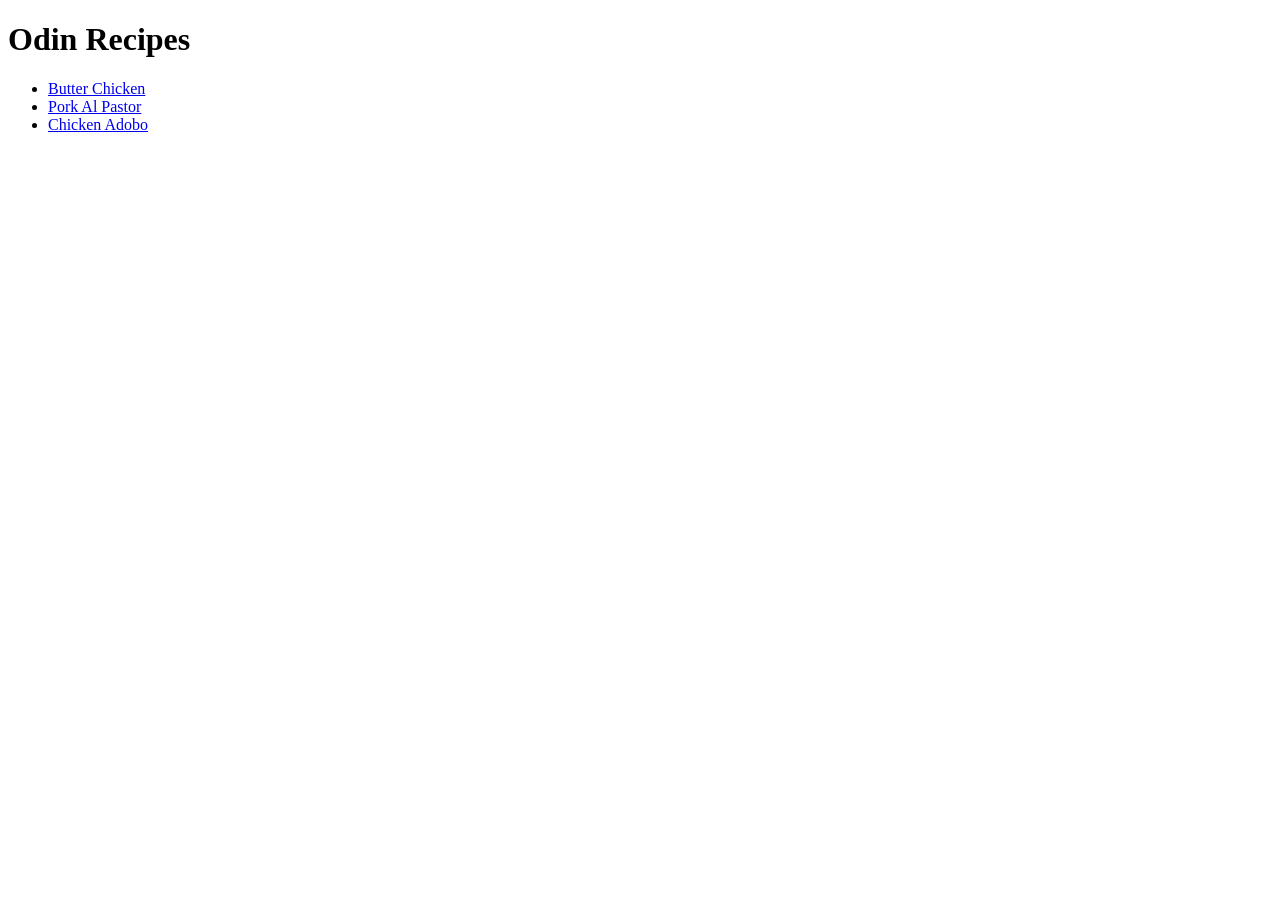
==== index.html @ 42867252 "Add recipes and home page" ====
<!DOCTYPE html>
<html lang="en">
<head>
    <meta charset="UTF-8">
    <meta name="viewport" content="width=device-width, initial-scale=1.0">
    <title>Document</title>
</head>
<body>
    <h1>Odin Recipes</h1>
    <ul>
        <li><a href="./recipes/butter-chicken.html">Butter Chicken</a></li>
        <li><a href="./recipes/pork-al-pastor.html">Pork Al Pastor</a></li>
        <li><a href="./recipes/chicken-adobo.html">Chicken Adobo</a></li>
    </ul>
</body>
</html>
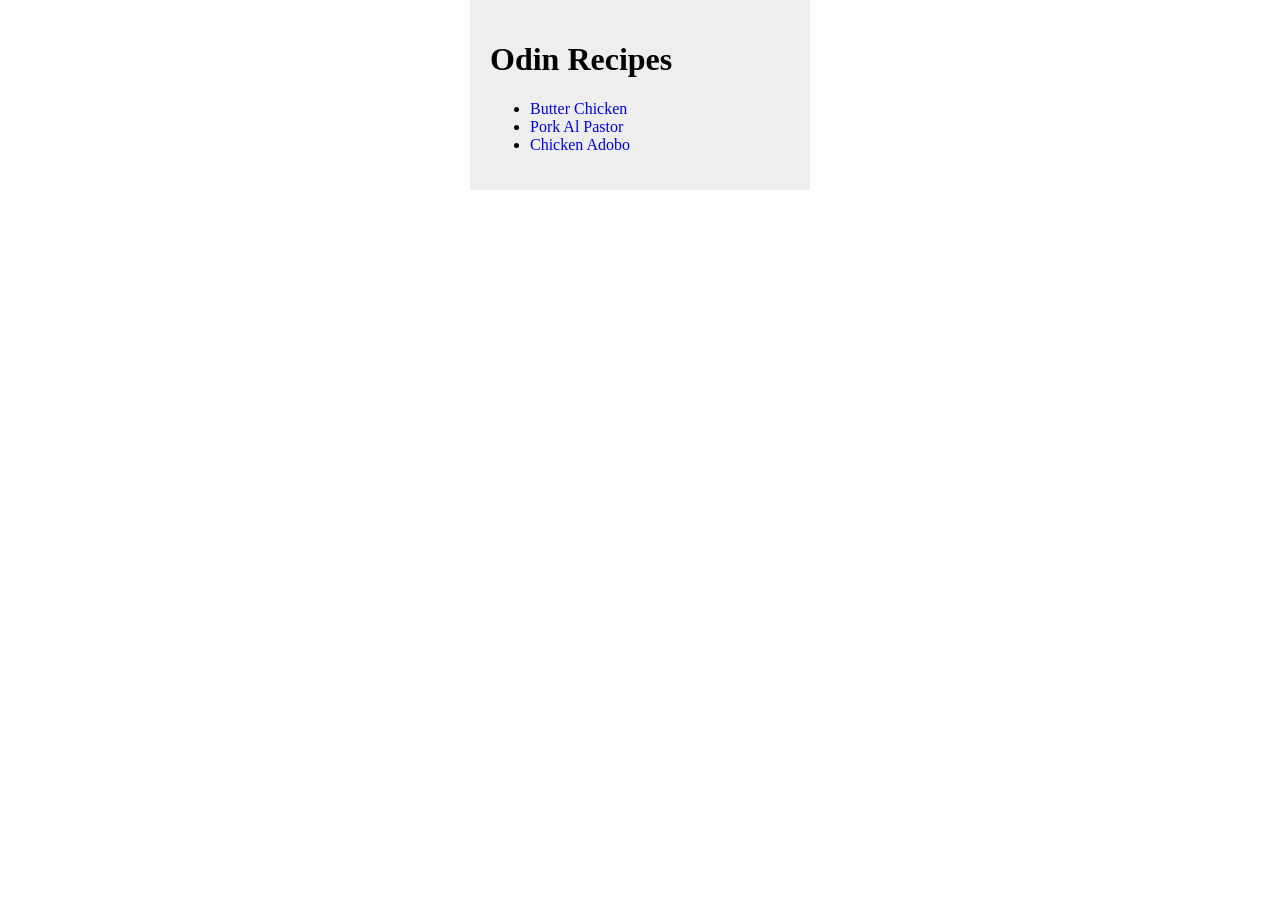
==== commit d1967b15: "Add block and inline assignment changes." ====
--- a/index.html
+++ b/index.html
@@ -4,13 +4,16 @@
     <meta charset="UTF-8">
     <meta name="viewport" content="width=device-width, initial-scale=1.0">
     <title>Document</title>
+    <link rel="stylesheet" href="./css/styles.css">
 </head>
 <body>
-    <h1>Odin Recipes</h1>
-    <ul>
-        <li><a href="./recipes/butter-chicken.html">Butter Chicken</a></li>
-        <li><a href="./recipes/pork-al-pastor.html">Pork Al Pastor</a></li>
-        <li><a href="./recipes/chicken-adobo.html">Chicken Adobo</a></li>
-    </ul>
+    <div class="home">
+        <h1>Odin Recipes</h1>
+        <ul>
+            <li><a href="./recipes/butter-chicken.html">Butter Chicken</a></li>
+            <li><a href="./recipes/pork-al-pastor.html">Pork Al Pastor</a></li>
+            <li><a href="./recipes/chicken-adobo.html">Chicken Adobo</a></li>
+        </ul>  
+    </div>
 </body>
 </html>
--- a/css/styles.css
+++ b/css/styles.css
@@ -0,0 +1,49 @@
+body {
+    background-color:rgb(255, 255, 255);
+    margin: auto;
+}
+
+.home {
+    display: block;
+    margin: 0 auto;
+    max-width: 300px;
+    background-color: rgb(238, 238, 238);
+    padding: 20px;
+}
+
+a {
+    text-decoration: none;
+}
+
+.full-width-banner {
+    height: 300px;
+    width: 100vw;
+    object-fit: cover;
+}
+
+.ingredient-step-container {
+    margin: 0 auto;
+    text-align: center;
+}
+
+.ingredients {
+    display: inline-block;
+    vertical-align: top;
+    max-width: 500px;
+    background-color: #f3f3f3;
+    margin: 20px 20px;
+    text-align: left;
+    padding: 20px;
+    border-radius: 3%;
+}
+
+.steps {
+    display: inline-block;
+    vertical-align: top;
+    max-width: 500px;
+    background-color: #f3f3f3;
+    margin: 20px 20px;
+    text-align: left;
+    padding: 20px;
+    border-radius: 3%;
+}
